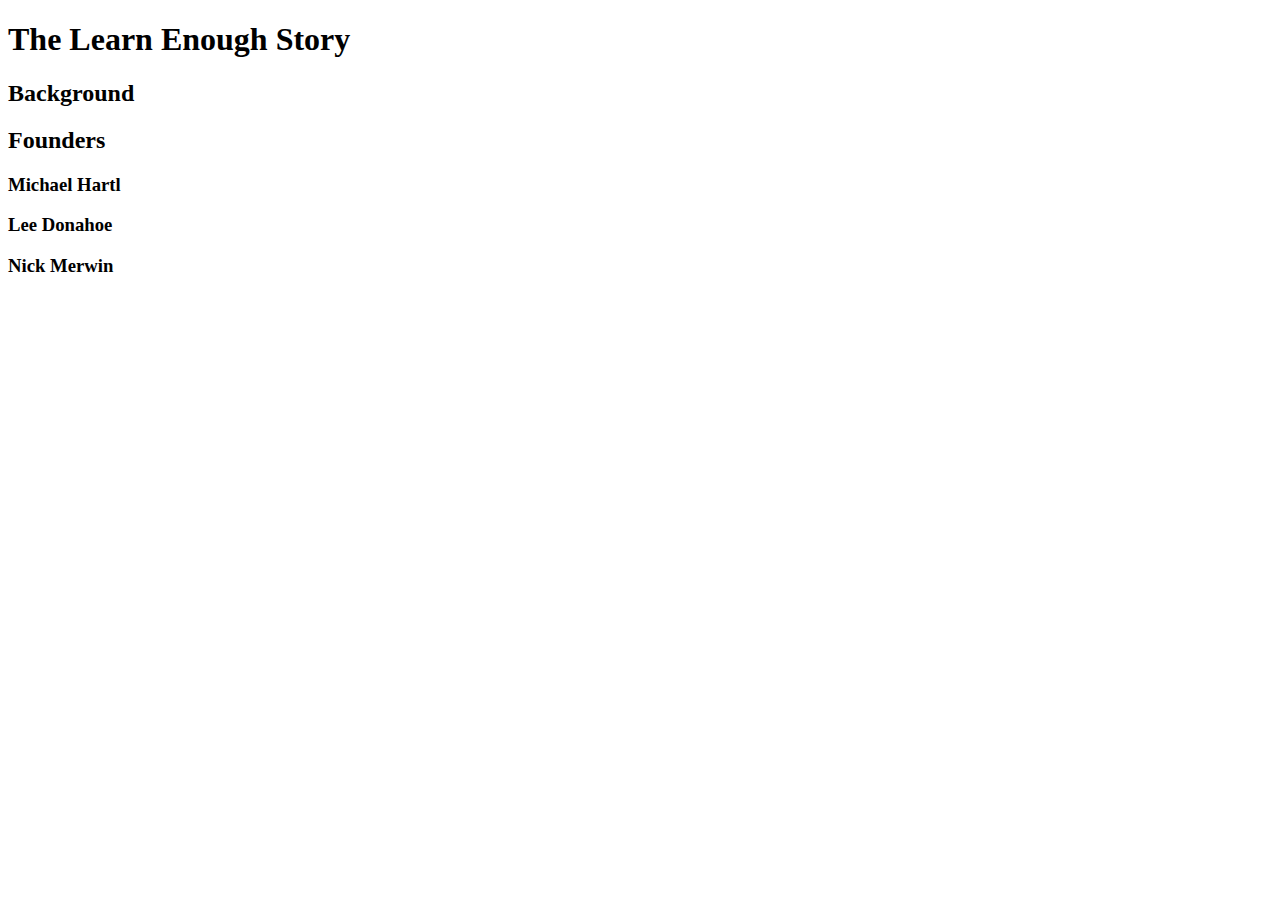
==== index.html @ 4f6d22cd "Changes" ====
<!DOCTYPE html>
<html>
  <head>
    <title>Learn Enough to Be Dangerous</title>
    <meta charset="utf-8">
  </head>
  <body>

    <h1>The Learn Enough Story</h1>

    <h2>Background</h2>

    <h2>Founders</h2>

    <h3>Michael Hartl</h3>

    <h3>Lee Donahoe</h3>

    <h3>Nick Merwin</h3>

  </body>
</html>
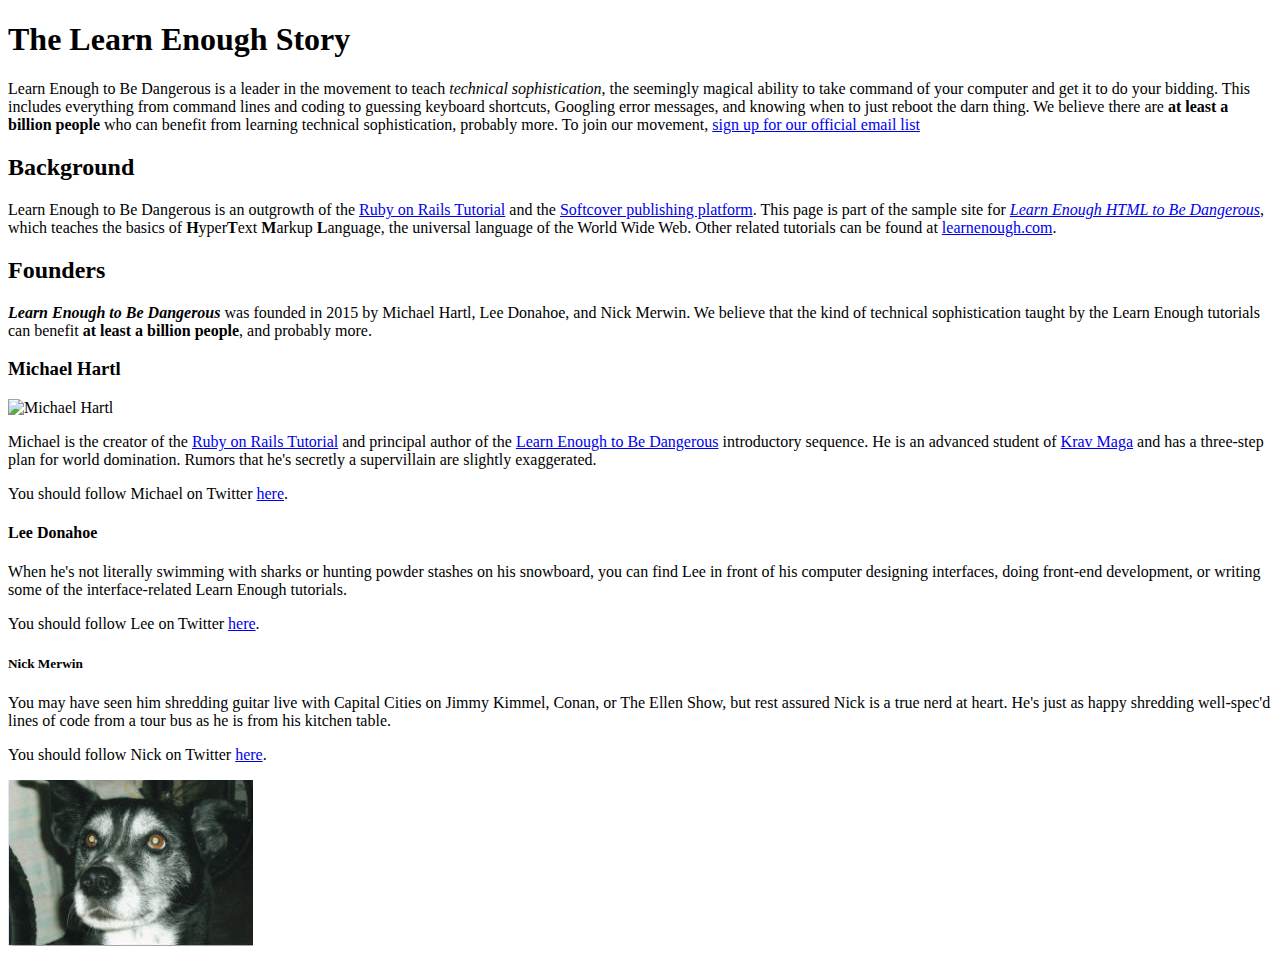
==== commit 0454ee76: "Changes" ====
--- a/index.html
+++ b/index.html
@@ -8,15 +8,83 @@
 
     <h1>The Learn Enough Story</h1>
 
+    <p>
+      Learn Enough to Be Dangerous is a leader in the movement to teach
+      <em>technical sophistication</em>, the seemingly magical ability to take
+      command of your computer and get it to do your bidding. This includes
+      everything from command lines and coding to guessing keyboard shortcuts,
+      Googling error messages, and knowing when to just reboot the darn thing.
+      We believe there are <strong>at least a billion people</strong> who can benefit from
+      learning technical sophistication, probably more. To join our
+      movement, <a href="https://learnenough.com/email">sign up for our official email list</a>
+    </p>
+
     <h2>Background</h2>
+    
+    <p>
+      Learn Enough to Be Dangerous is an outgrowth of the
+      <a href="https://railstutorial.org/">Ruby on Rails Tutorial</a> and the
+      <a href="https://www.softcover.io/">Softcover publishing platform</a>.
+      This page is part of the sample site for
+      <a href="https://www.learnenough.com/html"><em>Learn Enough HTML to
+      Be Dangerous</em></a>, which teaches the basics of
+      <strong>H</strong>yper<strong>T</strong>ext <strong>M</strong>arkup
+      <strong>L</strong>anguage, the universal language of the World Wide Web.
+      Other related tutorials can be found at
+      <a href="https://www.learnenough.com/">learnenough.com</a>.
+    </p>
 
     <h2>Founders</h2>
 
+    <p>
+      <em><b>Learn Enough to Be Dangerous</em></b> was founded in 2015 by Michael Hartl, Lee
+      Donahoe, and Nick Merwin. We believe that the kind of technical
+      sophistication taught by the Learn Enough tutorials can benefit
+      <b>at least a billion people</b>, and probably more.
+    </p>
+
     <h3>Michael Hartl</h3>
+    <img src="https://gravatar.com/avatar/ffda7d145b83c4b118f982401f962ca6?s=100"
+     alt="Michael Hartl">
+    <p>
+      Michael is the creator of the <a href="https://www.railstutorial.org/">
+      Ruby on Rails Tutorial</a> and principal author of the
+      <a href="https://www.learnenough.com/">Learn Enough to Be Dangerous</a>
+      introductory sequence. He is an advanced student of
+      <a href="https://www.kravmaga.com/">Krav Maga</a> and has a three-step
+      plan for world domination. Rumors that he's secretly a supervillain
+      are slightly exaggerated.
+    </p>
+    <p>
+      You should follow Michael on Twitter
+      <a href="http://twitter.com/mhartl">here</a>.
+    </p>
+    
+    <h4>Lee Donahoe</h4>
+    
+    <p>
+      When he's not literally swimming with sharks or hunting powder stashes
+      on his snowboard, you can find Lee in front of his computer designing
+      interfaces, doing front-end development, or writing some of the
+      interface-related Learn Enough tutorials.
+    </p>
+    <p>
+      You should follow Lee on Twitter
+      <a href="https://twitter.com/leedonahoe">here</a>.
+    </p>
 
-    <h3>Lee Donahoe</h3>
+    <h5>Nick Merwin</h5>
 
-    <h3>Nick Merwin</h3>
-
+    <p>
+      You may have seen him shredding guitar live with Capital Cities on Jimmy
+      Kimmel, Conan, or The Ellen Show, but rest assured Nick is a true nerd
+      at heart. He's just as happy shredding well-spec'd lines of code from a
+      tour bus as he is from his kitchen table.
+    </p>
+    <p>
+      You should follow Nick on Twitter
+      <a href="https://twitter.com/nickmerwin">here</a>.
+    </p>
+    <img src="images/Frecks1.jpg" alt="Frecks">
   </body>
 </html>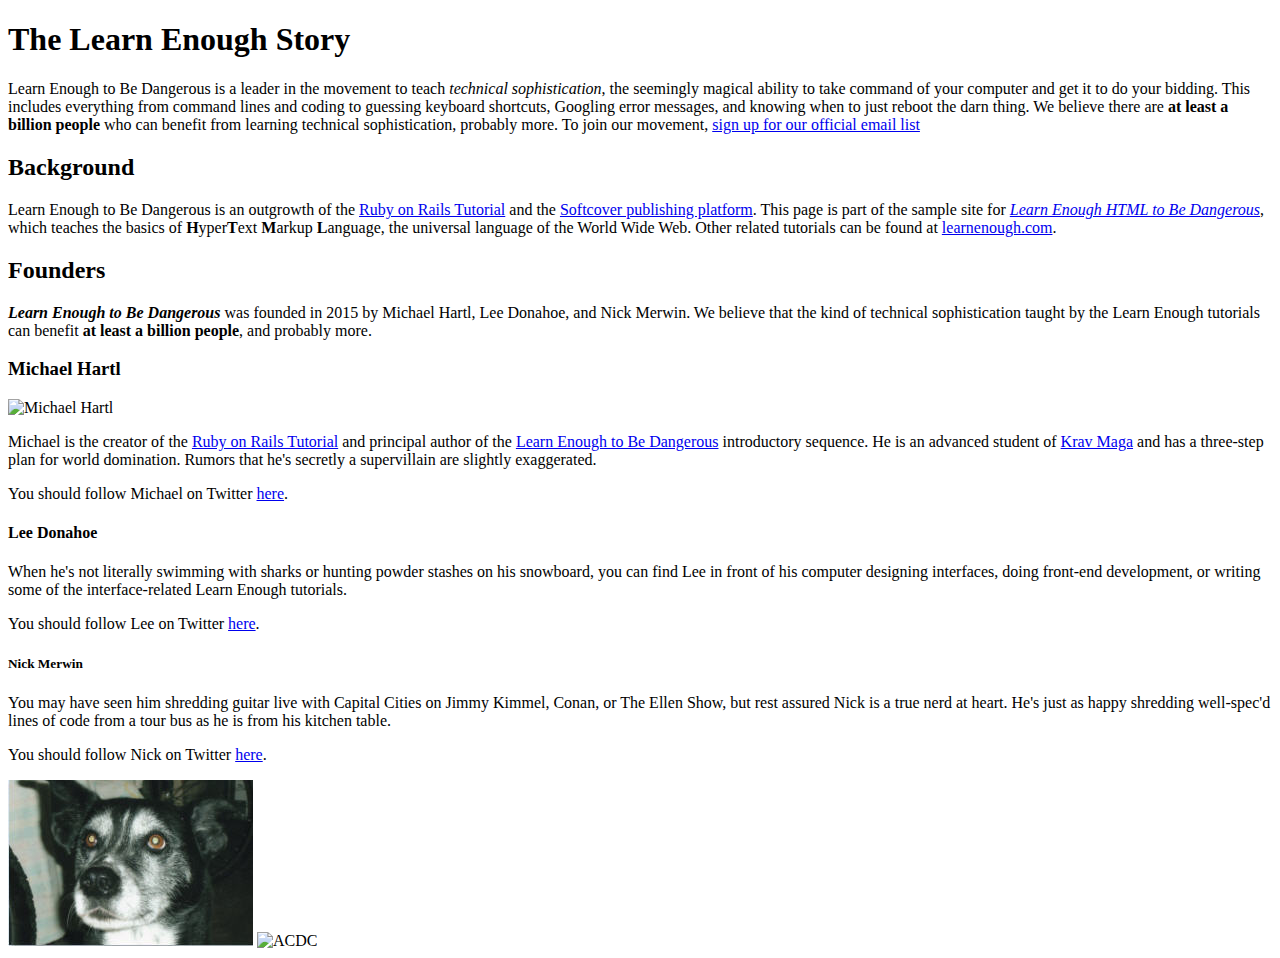
==== commit f7f06b86: "Changes" ====
--- a/index.html
+++ b/index.html
@@ -86,5 +86,6 @@
       <a href="https://twitter.com/nickmerwin">here</a>.
     </p>
     <img src="images/Frecks1.jpg" alt="Frecks">
+    <img src="images/ACDC3.jpg" alt="ACDC">
   </body>
 </html>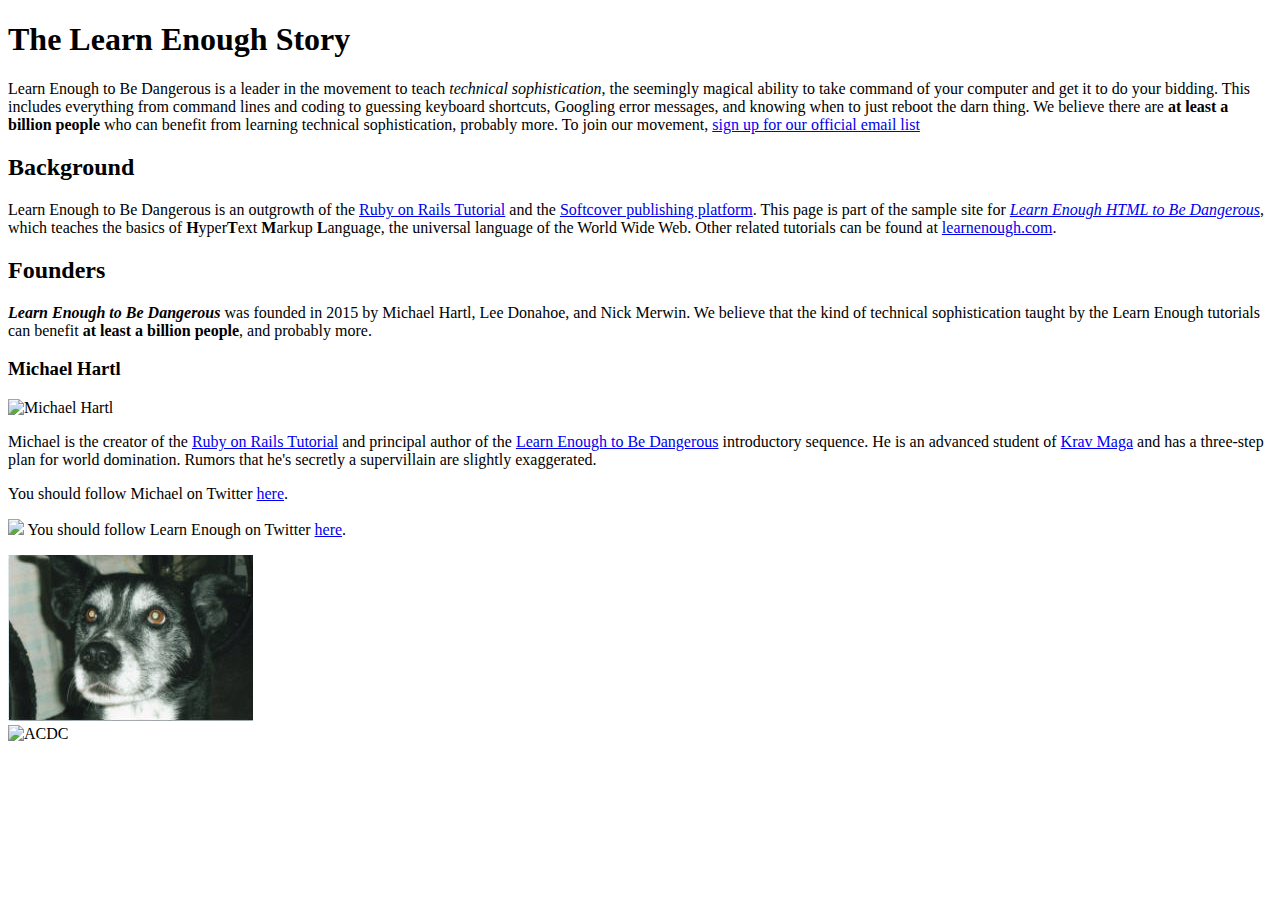
==== commit 9f6cba25: "Changes" ====
--- a/index.html
+++ b/index.html
@@ -59,33 +59,16 @@
       You should follow Michael on Twitter
       <a href="http://twitter.com/mhartl">here</a>.
     </p>
-    
-    <h4>Lee Donahoe</h4>
-    
     <p>
-      When he's not literally swimming with sharks or hunting powder stashes
-      on his snowboard, you can find Lee in front of his computer designing
-      interfaces, doing front-end development, or writing some of the
-      interface-related Learn Enough tutorials.
+      <a href="http://twitter.com/learnenough" target="_blank"
+      rel="noopener" style="text-decoration: none;">
+        <img src="FILL_IN">
+      </a>
+      You should follow Learn Enough on Twitter
+      <a href="http://twitter.com/learnenough"
+         target="_blank" rel="noopener">here</a>.
     </p>
-    <p>
-      You should follow Lee on Twitter
-      <a href="https://twitter.com/leedonahoe">here</a>.
-    </p>
-
-    <h5>Nick Merwin</h5>
-
-    <p>
-      You may have seen him shredding guitar live with Capital Cities on Jimmy
-      Kimmel, Conan, or The Ellen Show, but rest assured Nick is a true nerd
-      at heart. He's just as happy shredding well-spec'd lines of code from a
-      tour bus as he is from his kitchen table.
-    </p>
-    <p>
-      You should follow Nick on Twitter
-      <a href="https://twitter.com/nickmerwin">here</a>.
-    </p>
-    <img src="images/Frecks1.jpg" alt="Frecks">
+    <img src="images/Frecks1.jpg" alt="Frecks"><br/>
     <img src="images/ACDC3.jpg" alt="ACDC">
   </body>
 </html>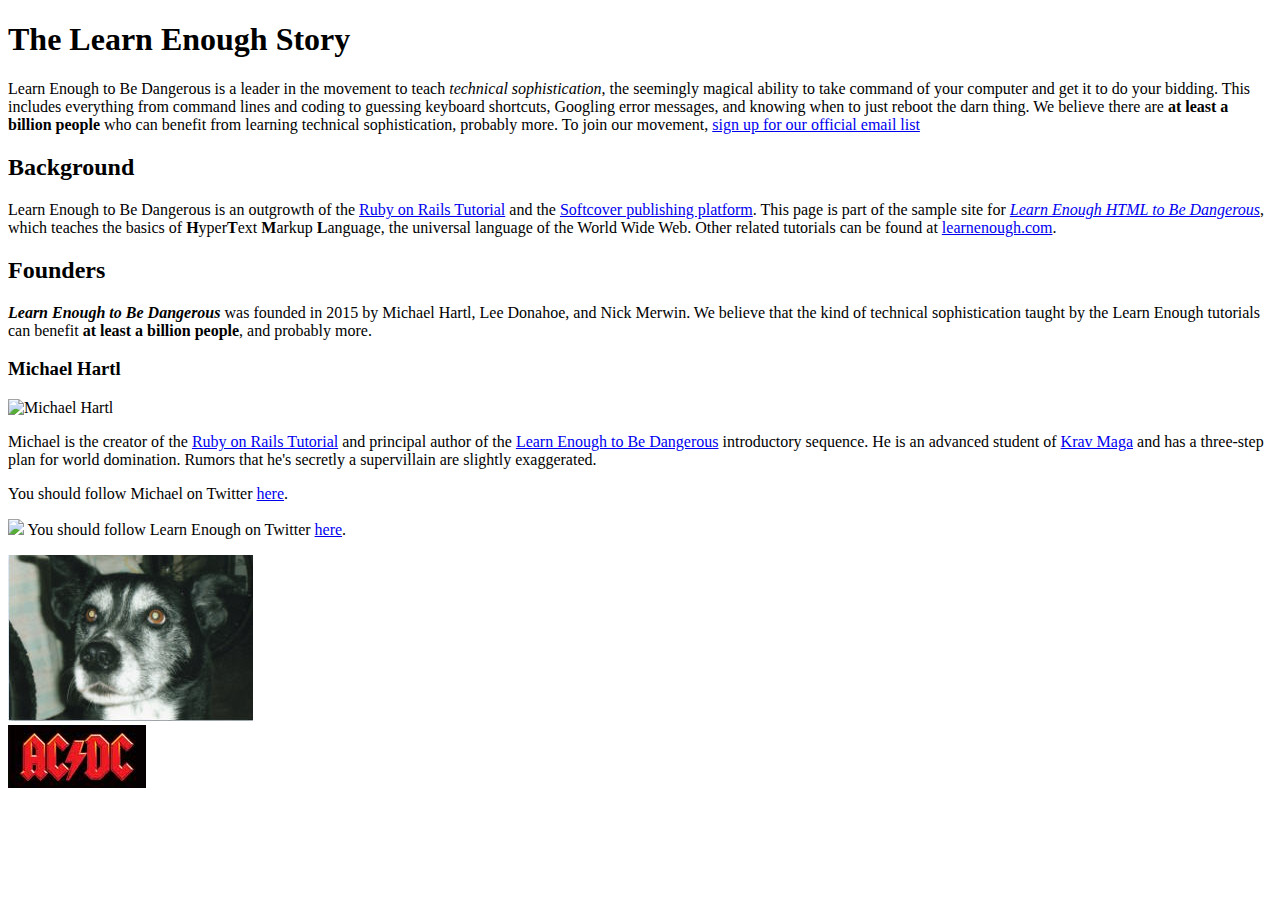
==== commit f6054c05: "Changes" ====
--- a/index.html
+++ b/index.html
@@ -69,6 +69,6 @@
          target="_blank" rel="noopener">here</a>.
     </p>
     <img src="images/Frecks1.jpg" alt="Frecks"><br/>
-    <img src="images/ACDC3.jpg" alt="ACDC">
+    <img src="images/acdc3.jpg" alt="ACDC">
   </body>
 </html>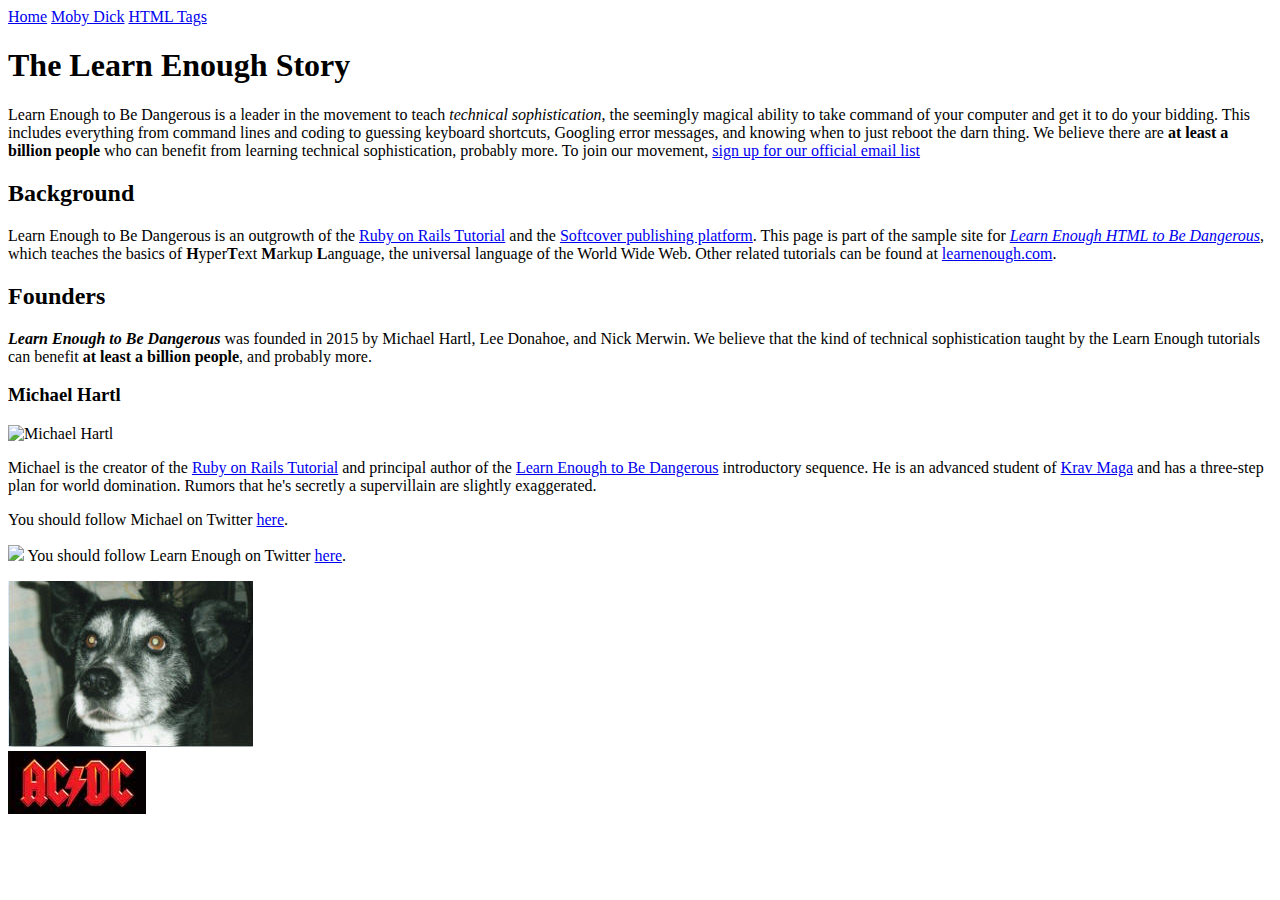
==== commit bb66d5a1: "Changes" ====
--- a/index.html
+++ b/index.html
@@ -5,6 +5,12 @@
     <meta charset="utf-8">
   </head>
   <body>
+
+    <div>
+      <a href="index.html">Home</a>
+      <a href="moby_dick.html">Moby Dick</a>
+      <a href="tags.html">HTML Tags</a>
+    </div>
 
     <h1>The Learn Enough Story</h1>
 
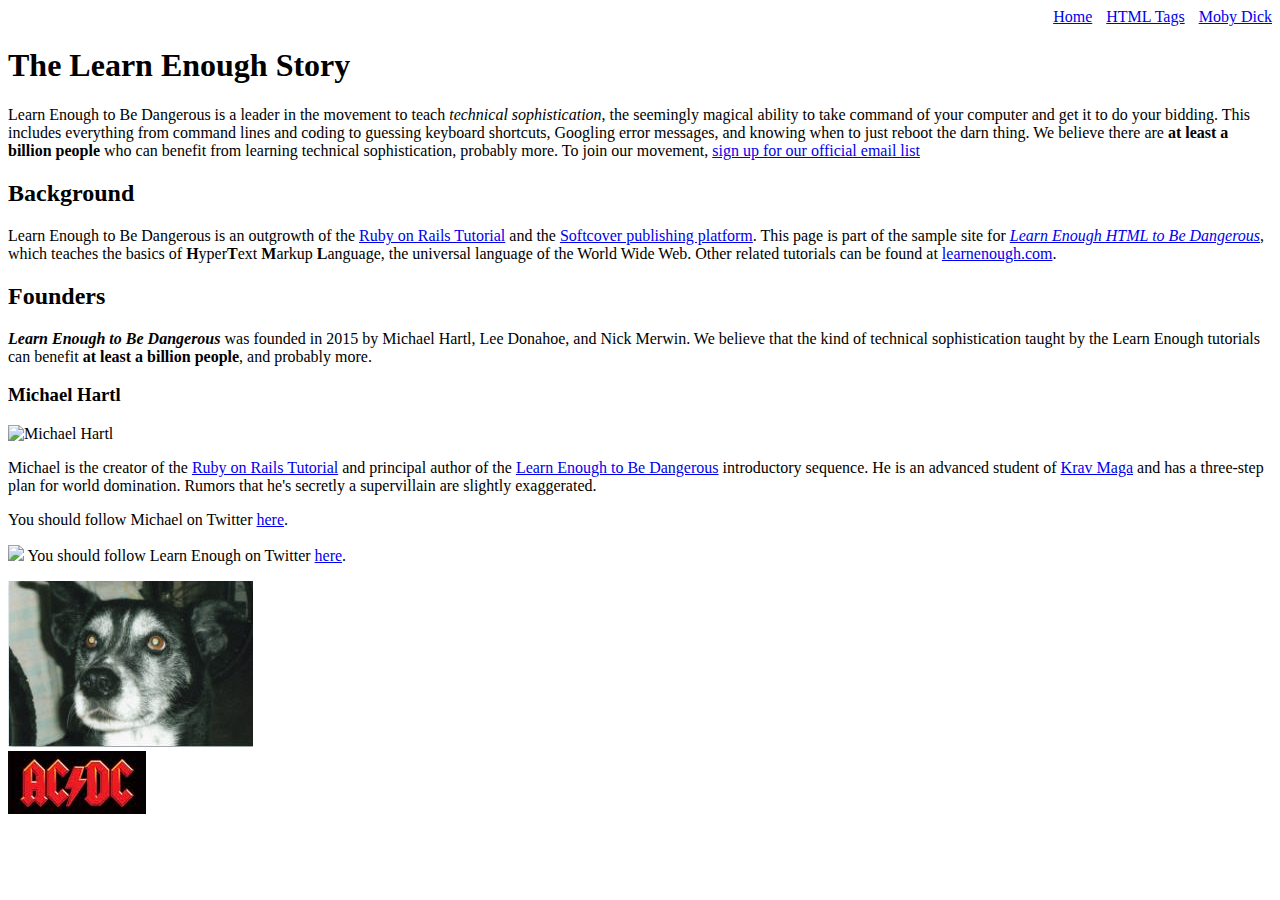
==== commit 9a01055a: "Refactor inline styles into a stylesheet" ====
--- a/index.html
+++ b/index.html
@@ -3,13 +3,17 @@
   <head>
     <title>Learn Enough to Be Dangerous</title>
     <meta charset="utf-8">
+    <link rel="stylesheet" href="css/main.css">
+    <style>
+
+    </style>
   </head>
   <body>
 
-    <div>
+    <div id="main-nav" class="nav-menu">
       <a href="index.html">Home</a>
-      <a href="moby_dick.html">Moby Dick</a>
-      <a href="tags.html">HTML Tags</a>
+      <a href="tags.html" class="nav-spacing">HTML Tags</a>
+      <a href="moby_dick.html" class="nav-spacing">Moby Dick</a>
     </div>
 
     <h1>The Learn Enough Story</h1>
--- a/css/main.css
+++ b/css/main.css
@@ -0,0 +1,7 @@
+.nav-spacing {
+  margin: 0 0 0 10px;
+}
+
+.nav-menu {
+  text-align: right;
+}